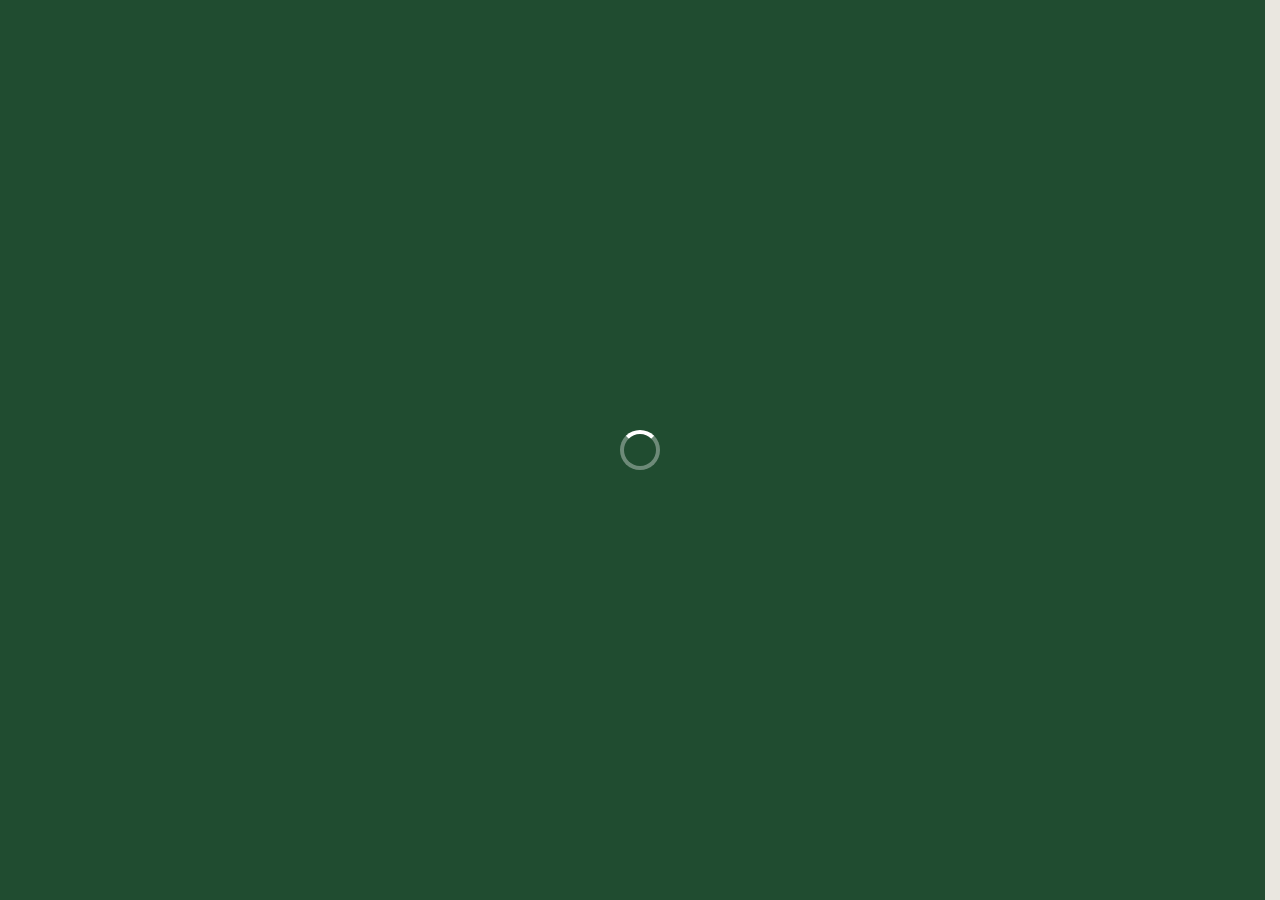
==== index.html @ 5ad3d6d4 "Persistir el carrito entre recargas y mejorar texto de "Cómo funciona" - El carrito ahora se guarda " ====
<!DOCTYPE html>
<html lang="es">
<head>
<meta charset="UTF-8" />
<meta name="viewport" content="width=device-width, initial-scale=1, maximum-scale=1, viewport-fit=cover" />
<title>Verdulería — Pedidos</title>
<link rel="manifest" href="manifest.json" />
<link rel="apple-touch-icon" href="logo.png" />
<meta name="theme-color" content="#3a7d44" />
<link rel="stylesheet" href="https://unpkg.com/leaflet@1.9.4/dist/leaflet.css" />
<link rel="stylesheet" href="styles.css" />
</head>
<body>

  <!-- Pantalla de carga -->
  <div id="pantalla-carga">
    <div class="spinner" id="spinner-carga"></div>
    <div id="error-carga" class="oculto">
      <p id="error-carga-texto"></p>
      <button id="btn-recargar">Recargar página</button>
    </div>
  </div>

  <!-- Aviso de tienda inválida (falta ?tienda=slug en la URL) -->
  <div id="vista-tienda-invalida" class="pantalla-login oculto">
    <div class="login-bottom" style="align-items:center;">
      <div class="aviso-tienda-invalida">
        <p style="font-size:40px;margin:0;">🥕</p>
        <h2>Falta el link de tu verdulería</h2>
        <p style="color:var(--gris);font-size:14px;">
          Pedile a tu verdulería el link de pedidos (por ejemplo
          <code>...?tienda=demo</code>) y volvé a intentarlo.
        </p>
      </div>
    </div>
  </div>

  <!-- Login público: nombre + apellido -->
  <div id="vista-login" class="pantalla-login oculto">
    <div class="login-top">
      <div class="logo" id="logo-tienda">🥬</div>
      <h1 id="nombre-tienda">Verdulería</h1>
      <p id="slogan-tienda">Armá tu bolsón y confirmá tu pedido</p>
    </div>
    <div class="login-bottom">
      <form class="card-login" id="form-login">
        <label for="input-nombre">Nombre</label>
        <input id="input-nombre" type="text" autocomplete="given-name" required />
        <label for="input-apellido">Apellido</label>
        <input id="input-apellido" type="text" autocomplete="family-name" required />
        <button type="submit">Entrar</button>
      </form>
      <div class="info-beneficios">
        <p class="info-beneficios-titulo">¿Cómo funciona?</p>
        <p id="texto-como-funciona">Elegí un bolsón ya armado o creá el tuyo personalizado con los productos que más te gusten, en la cantidad exacta que necesitás. A partir de <strong>$20.000</strong> en tu pedido, accedés a un <strong>10% de descuento</strong> sobre el total.</p>
        <ul>
          <li>🥕 Bolsones 100% personalizados, a tu gusto</li>
          <li>⏱️ Ahorrá tiempo: pedís desde el celular y listo</li>
          <li>🌱 Siempre fruta y verdura fresca y de calidad</li>
        </ul>
      </div>
    </div>
  </div>

  <!-- Vista catálogo -->
  <div id="vista-catalogo" class="oculto">
    <header>
      <div>
        <h1 id="titulo-catalogo">Catálogo</h1>
        <div class="subtitulo" id="saludo-cliente"></div>
      </div>
      <div style="display:flex;gap:8px;">
        <button id="btn-ver-compras">Mis Compras</button>
        <button id="btn-salir">Salir</button>
      </div>
    </header>

    <div class="buscador">
      <div class="buscador-caja">
        <svg width="18" height="18" viewBox="0 0 24 24" fill="none" stroke="currentColor" stroke-width="2">
          <circle cx="11" cy="11" r="7"></circle>
          <line x1="21" y1="21" x2="16.65" y2="16.65"></line>
        </svg>
        <input id="input-buscar" type="text" placeholder="Buscar fruta o verdura..." />
      </div>
      <div id="categorias-nav" class="categorias-nav"></div>
    </div>

    <main id="lista-productos"></main>

    <div class="barra-carrito" id="barra-carrito">
      <div class="barra-carrito-contenido">
        <div id="barra-descuento" class="barra-descuento falta">Te faltan 5.0 kg para el 10% de descuento</div>
        <div class="barra-resumen">
          <div class="barra-totales">
            <div class="barra-kg" id="barra-kg">0.0 kg</div>
            <div class="barra-total" id="barra-total">$0</div>
          </div>
          <button id="btn-confirmar" disabled>Confirmar pedido</button>
        </div>
      </div>
    </div>
  </div>

  <!-- Vista Mis Compras -->
  <div id="vista-mis-compras" class="oculto">
    <header>
      <div>
        <h1>Mis Compras</h1>
        <div class="subtitulo" id="saludo-cliente-compras"></div>
      </div>
      <div style="display:flex;gap:8px;">
        <button id="btn-volver-catalogo">Ver catálogo</button>
        <button id="btn-salir-2">Salir</button>
      </div>
    </header>
    <main id="lista-pedidos" style="padding-bottom:40px;"></main>
  </div>

  <!-- Modal confirmación de pedido -->
  <div id="modal-confirmar-pedido" class="modal-overlay oculto">
    <div class="modal-confirmar-pedido">
      <h3>Confirmá tu pedido</h3>
      <p>Revisá que todo esté correcto. Una vez enviado, recibiremos tu pedido por WhatsApp.</p>
      <div id="modal-confirmar-items" class="modal-confirmar-items"></div>
      <div id="modal-confirmar-totales" class="modal-confirmar-totales"></div>
      <div class="modal-confirmar-entrega">
        <label>¿Cómo querés recibir tu pedido?</label>
        <div class="entrega-opciones">
          <button type="button" class="entrega-opcion" data-entrega="retiro">🏠 Retirar en el local</button>
          <button type="button" class="entrega-opcion" data-entrega="envio">🚚 Enviar a mi casa</button>
        </div>
      </div>
      <div id="modal-confirmar-momento-wrap" class="modal-confirmar-momento oculto">
        <label>¿En qué momento del día pasás a buscarlo?</label>
        <div class="momento-opciones">
          <button type="button" class="momento-opcion" data-momento="manana">🌅 Mañana</button>
          <button type="button" class="momento-opcion" data-momento="tarde">☀️ Tarde</button>
          <button type="button" class="momento-opcion" data-momento="noche">🌙 Noche</button>
        </div>
      </div>
      <div id="modal-confirmar-direccion" class="modal-confirmar-direccion oculto">
        <label>Utilizaremos esta ubicación para enviarte el pedido, ¡asegurate de marcarla bien!</label>
        <div id="mapa-direccion-cliente" class="mapa-contenedor"></div>
        <p id="direccion-sin-ubicacion-local" class="oculto" style="font-size:12.5px;color:var(--rojo);margin:8px 0 0;">Este local todavía no tiene envío a domicilio configurado.</p>
        <label>Dirección <span class="campo-obligatorio">*</span></label>
        <div class="campo-direccion-con-boton">
          <input id="direccion-calle" type="text" placeholder="Calle y número" />
          <button type="button" id="btn-buscar-direccion">Buscar en el mapa</button>
        </div>
        <p id="direccion-buscando" class="oculto" style="font-size:12.5px;color:var(--gris);margin:4px 0 0;">Buscando...</p>
        <p id="direccion-no-encontrada" class="oculto" style="font-size:12.5px;color:var(--rojo);margin:4px 0 0;">No encontramos esa dirección. Marcá tu ubicación directamente en el mapa.</p>
        <label>Piso / depto (opcional)</label>
        <input id="direccion-piso" type="text" />
        <label>Teléfono de contacto <span class="campo-obligatorio">*</span></label>
        <input id="direccion-telefono" type="tel" />
        <label>Notas para el repartidor (opcional)</label>
        <input id="direccion-notas" type="text" placeholder="Ej: timbre no funciona, dejar en portería" />
        <div id="modal-confirmar-totales-envio" class="modal-confirmar-totales"></div>
      </div>
      <div class="modal-confirmar-acciones">
        <button type="button" id="modal-confirmar-cancelar" class="btn-modal-cancelar">Seguir editando</button>
        <button type="button" id="modal-confirmar-enviar" class="btn-modal-enviar">Enviar pedido</button>
      </div>
    </div>
  </div>

  <!-- Modal de aviso -->
  <div id="modal-aviso" class="modal-overlay oculto">
    <div class="modal-aviso">
      <p id="modal-aviso-texto"></p>
      <button type="button" id="modal-aviso-ok" class="btn-modal-enviar">Entendido</button>
    </div>
  </div>

  <script src="https://unpkg.com/leaflet@1.9.4/dist/leaflet.js"></script>
  <script type="module" src="app.js"></script>
</body>
</html>
---- styles.css ----
:root {
  --verde: #204c30;
  --verde-oscuro: #163a22;
  --verde-claro: #e9f3ea;
  --crema: #eae7e0;
  --naranja: #e2694f;
  --rojo: #d9483c;
  --gris: #6b7280;
  --gris-claro: #e5e7eb;
  --texto: #23291f;
  font-family: -apple-system, BlinkMacSystemFont, "Segoe UI", Roboto, Helvetica, Arial, sans-serif;
}

* { box-sizing: border-box; }

html {
  scrollbar-gutter: stable;
}

body {
  margin: 0;
  background: var(--crema);
  color: var(--texto);
  -webkit-text-size-adjust: 100%;
}

button, input {
  font-family: inherit;
  font-size: 16px; /* evita el zoom automático de iOS en inputs */
}

.oculto { display: none !important; }

.body-bloqueado {
  position: fixed;
  left: 0;
  right: 0;
  overflow: hidden;
}

/* ---------- Pantalla de carga ---------- */
#pantalla-carga {
  position: fixed;
  inset: 0;
  background: var(--verde);
  color: #fff;
  display: flex;
  flex-direction: column;
  align-items: center;
  justify-content: center;
  gap: 14px;
  z-index: 999;
}
.spinner {
  width: 40px;
  height: 40px;
  border: 4px solid rgba(255,255,255,.35);
  border-top-color: #fff;
  border-radius: 50%;
  animation: girar 0.8s linear infinite;
}
@keyframes girar { to { transform: rotate(360deg); } }
#error-carga {
  background: rgba(0,0,0,.25);
  padding: 14px 18px;
  border-radius: 10px;
  max-width: 320px;
  text-align: center;
  font-size: 14px;
}
#error-carga button {
  margin-top: 10px;
  background: #fff;
  color: var(--verde-oscuro);
  border: none;
  padding: 8px 16px;
  border-radius: 8px;
  font-weight: 600;
}

/* ---------- Header ---------- */
header {
  position: sticky;
  top: 0;
  background: var(--verde);
  color: #fff;
  padding: 14px 16px;
  display: flex;
  align-items: center;
  justify-content: space-between;
  z-index: 20;
}
header h1 {
  font-size: 18px;
  margin: 0;
}
header .subtitulo {
  font-size: 12px;
  opacity: .85;
}
#btn-salir, #btn-salir-2, #btn-ver-compras, #btn-volver-catalogo, #btn-salir-admin, #btn-salir-superadmin {
  background: rgba(255,255,255,.18);
  color: #fff;
  border: none;
  padding: 8px 12px;
  border-radius: 8px;
  font-size: 13px;
  font-weight: 600;
}

/* ---------- Login ---------- */
.pantalla-login {
  min-height: 100vh;
  display: flex;
  flex-direction: column;
}
.login-top {
  background: var(--verde);
  color: #fff;
  padding: 48px 24px 32px;
  text-align: center;
}
.login-top .logo {
  font-size: 42px;
}
.login-top .logo img {
  max-width: 280px;
  max-height: 220px;
  width: auto;
  height: auto;
}
.login-top h1 {
  margin: 8px 0 4px;
  font-size: 24px;
}
.login-top p {
  margin: 0;
  opacity: .9;
  font-size: 14px;
}
#slogan-tienda.slogan-destacado {
  font-weight: 700;
}
.login-bottom {
  flex: 1;
  background: var(--crema);
  padding: 24px;
  display: flex;
  flex-direction: column;
  align-items: center;
}
.card-login {
  background: #fff;
  border-radius: 16px;
  padding: 24px;
  max-width: 360px;
  width: 100%;
  height: fit-content;
  box-shadow: 0 4px 18px rgba(0,0,0,.08);
}
.info-beneficios {
  max-width: 360px;
  width: 100%;
  margin-top: 20px;
  padding: 4px 4px 0;
  color: var(--gris);
  font-size: 13.5px;
  line-height: 1.5;
}
.info-beneficios-titulo {
  font-size: 13px;
  font-weight: 700;
  color: var(--verde-oscuro);
  text-transform: uppercase;
  letter-spacing: .04em;
  margin: 0 0 6px;
}
.info-beneficios p {
  margin: 0 0 12px;
}
.info-beneficios strong {
  color: var(--texto);
}
.info-beneficios ul {
  list-style: none;
  margin: 0;
  padding: 0;
  display: flex;
  flex-direction: column;
  gap: 8px;
}
.card-login label {
  display: block;
  font-size: 13px;
  font-weight: 600;
  margin: 14px 0 6px;
  color: var(--gris);
}
.campo-obligatorio {
  color: var(--rojo);
}
.card-login input {
  width: 100%;
  padding: 12px;
  border-radius: 10px;
  border: 1px solid var(--gris-claro);
}
.card-login .btn-toggle-password {
  position: absolute;
  right: 8px;
  top: 50%;
  transform: translateY(-50%);
  width: auto;
  margin-top: 0;
  padding: 4px;
  background: none;
  border: none;
  cursor: pointer;
  display: flex;
}
.card-login button:not(.btn-toggle-password) {
  width: 100%;
  margin-top: 20px;
  padding: 13px;
  background: var(--verde);
  color: #fff;
  border: none;
  border-radius: 10px;
  font-weight: 700;
  font-size: 15px;
}
.aviso-tienda-invalida {
  max-width: 360px;
  background: #fff;
  border-radius: 16px;
  padding: 24px;
  text-align: center;
  margin: auto;
}

/* ---------- Buscador ---------- */
.buscador {
  position: sticky;
  top: 64px;
  background: var(--crema);
  padding: 10px 16px;
  z-index: 15;
  border-bottom: 1px solid var(--gris-claro);
}
.buscador-caja {
  display: flex;
  align-items: center;
  background: #fff;
  border: 1px solid var(--gris-claro);
  border-radius: 10px;
  padding: 8px 12px;
  gap: 8px;
  width: 100%;
  max-width: 608px;
  margin: 0 auto;
  box-sizing: border-box;
}
.buscador-caja svg { flex-shrink: 0; color: var(--gris); }
.buscador-caja input {
  border: none;
  outline: none;
  flex: 1;
  background: transparent;
}
.categorias-nav {
  display: flex;
  gap: 8px;
  overflow-x: auto;
  max-width: 608px;
  margin: 10px auto 0;
  padding-bottom: 2px;
  scrollbar-width: none;
}
.categorias-nav:empty {
  margin-top: 0;
}
.categorias-nav::-webkit-scrollbar {
  display: none;
}
.categoria-nav-pill {
  flex-shrink: 0;
  background: #fff;
  border: 1px solid var(--gris-claro);
  color: var(--verde-oscuro);
  font-size: 12.5px;
  font-weight: 700;
  padding: 6px 14px;
  border-radius: 999px;
  white-space: nowrap;
  cursor: pointer;
}

/* ---------- Catálogo ---------- */
main {
  padding: 8px 16px 140px;
  max-width: 640px;
  margin: 0 auto;
}
.categoria-grupo {
  margin-bottom: 4px;
}
.categoria-titulo {
  display: flex;
  align-items: center;
  justify-content: space-between;
  font-size: 14px;
  text-transform: uppercase;
  letter-spacing: .05em;
  color: var(--verde-oscuro);
  font-weight: 700;
  margin: 18px 4px 8px;
  cursor: pointer;
  list-style: none;
  user-select: none;
}
.categoria-titulo::-webkit-details-marker {
  display: none;
}
.categoria-flecha {
  font-size: 12px;
  transition: transform .15s ease;
}
.categoria-grupo:not([open]) .categoria-flecha {
  transform: rotate(-90deg);
}
.categoria-grupo-admin {
  margin-bottom: 4px;
}
.categoria-titulo-admin {
  display: flex;
  align-items: center;
  justify-content: space-between;
  font-size: 14px;
  text-transform: uppercase;
  letter-spacing: .05em;
  color: var(--verde-oscuro);
  font-weight: 700;
  margin: 18px 4px 8px;
  cursor: pointer;
  list-style: none;
  user-select: none;
}
.categoria-titulo-admin::-webkit-details-marker {
  display: none;
}
.categoria-grupo-admin:not([open]) .categoria-flecha {
  transform: rotate(-90deg);
}
.producto {
  position: relative;
  background: #fff;
  border-radius: 12px;
  padding: 12px 14px;
  margin-bottom: 8px;
  box-shadow: 0 4px 14px rgba(0,0,0,.16), 0 2px 5px rgba(0,0,0,.10);
}
.producto-fila {
  display: flex;
  align-items: center;
  justify-content: space-between;
  gap: 10px;
}
.producto-detalle {
  margin-top: 8px;
  padding-top: 8px;
  border-top: 1px dashed var(--gris-claro);
}
.producto-detalle summary {
  cursor: pointer;
  font-size: 12.5px;
  font-weight: 600;
  color: var(--verde-oscuro);
  list-style: none;
}
.producto-detalle summary::-webkit-details-marker { display: none; }
.producto-detalle summary::after { content: " ▾"; }
.producto-detalle[open] summary::after { content: " ▴"; }
.producto-detalle ul {
  list-style: none;
  margin: 6px 0 0;
  padding: 0;
  font-size: 13px;
  color: var(--gris);
  display: flex;
  flex-direction: column;
  gap: 3px;
}
.producto-detalle ul li::before {
  content: "• ";
  color: var(--verde);
}
.producto-info { flex: 1; min-width: 0; }
.producto-nombre {
  font-weight: 600;
  font-size: 15px;
  display: flex;
  align-items: center;
  gap: 6px;
}
.producto-precio {
  font-size: 13px;
  color: var(--gris);
  margin-top: 2px;
}
.producto-cantidad {
  display: flex;
  flex-direction: column;
  align-items: center;
  gap: 4px;
  flex-shrink: 0;
}
.producto-cantidad-botones {
  display: flex;
  align-items: center;
  gap: 8px;
}
.btn-qty {
  width: 32px;
  height: 32px;
  border-radius: 50%;
  border: 1.5px solid var(--verde);
  background: transparent;
  color: var(--verde);
  font-size: 18px;
  font-weight: 700;
  line-height: 1;
  touch-action: manipulation;
}
.qty-valor {
  min-width: 44px;
  text-align: center;
  font-weight: 700;
  font-size: 14px;
}
.detalle-selector-paso {
  position: relative;
}
.detalle-selector-paso summary {
  cursor: pointer;
  list-style: none;
  font-size: 12px;
  font-weight: 700;
  color: var(--verde-oscuro);
  white-space: nowrap;
  display: flex;
  align-items: center;
  gap: 3px;
  background: #eaf5ec;
  border: 1px solid var(--verde);
  border-radius: 999px;
  padding: 3px 9px;
}
.detalle-selector-paso summary::-webkit-details-marker {
  display: none;
}
.detalle-selector-paso summary::after {
  content: "▾";
  font-size: 10px;
  color: var(--verde);
}
.detalle-selector-paso[open] summary::after {
  content: "▴";
}
.texto-paso-fijo {
  font-size: 12px;
  font-weight: 500;
  color: var(--gris);
  white-space: nowrap;
  padding: 3px 9px;
}
.selector-paso {
  position: absolute;
  top: calc(100% + 6px);
  right: 0;
  display: flex;
  gap: 6px;
  background: #fff;
  border-radius: 10px;
  padding: 8px;
  box-shadow: 0 4px 14px rgba(0,0,0,.16), 0 2px 5px rgba(0,0,0,.10);
  z-index: 5;
  white-space: nowrap;
}
.paso-opcion {
  padding: 6px 10px;
  border-radius: 8px;
  border: 1px solid var(--gris-claro);
  background: #fff;
  color: var(--texto);
  font-size: 12.5px;
  font-weight: 600;
}
.paso-opcion.activo {
  background: var(--verde-claro);
  border-color: var(--verde);
  color: var(--verde-oscuro);
}
.sin-resultados {
  text-align: center;
  color: var(--gris);
  padding: 40px 0;
  font-size: 14px;
}

/* ---------- Barra de carrito ---------- */
.barra-carrito {
  position: fixed;
  left: 0;
  right: 0;
  bottom: 0;
  background: #fff;
  border-top: 1px solid var(--gris-claro);
  padding: 12px 16px calc(12px + env(safe-area-inset-bottom));
  z-index: 30;
  box-shadow: 0 -4px 12px rgba(0,0,0,.06);
}
.barra-descuento {
  font-size: 12.5px;
  margin-bottom: 8px;
  padding: 6px 10px;
  border-radius: 8px;
  font-weight: 600;
}
.barra-descuento.falta {
  background: #fef3e2;
  color: #a15c00;
}
.barra-descuento.lograda {
  background: var(--verde-claro);
  color: var(--verde-oscuro);
}
.barra-resumen {
  display: flex;
  align-items: center;
  justify-content: space-between;
}
.barra-totales { line-height: 1.3; }
.barra-kg { font-size: 12px; color: var(--gris); }
.barra-total { font-size: 18px; font-weight: 800; }
#btn-confirmar {
  background: var(--verde);
  color: #fff;
  border: none;
  padding: 13px 22px;
  border-radius: 10px;
  font-weight: 700;
  font-size: 15px;
}
#btn-confirmar:disabled {
  background: var(--gris-claro);
  color: var(--gris);
}

/* ---------- Mis Compras ---------- */
.pedido-card {
  background: #fff;
  border-radius: 14px;
  padding: 16px;
  margin-bottom: 14px;
  box-shadow: 0 4px 14px rgba(0,0,0,.16), 0 2px 5px rgba(0,0,0,.10);
}
.pedido-card.recien-confirmado {
  border: 2px solid var(--verde);
}
.pedido-header {
  display: flex;
  justify-content: space-between;
  align-items: center;
  margin-bottom: 10px;
}
.pedido-fecha { font-size: 13px; color: var(--gris); }
.pedido-entrega { font-size: 12.5px; color: var(--gris); margin-top: 2px; }
.pedido-items { font-size: 14px; margin: 8px 0; }
.pedido-item-fila {
  display: flex;
  justify-content: space-between;
  padding: 4px 0;
  border-bottom: 1px dashed var(--gris-claro);
}
.pedido-item-fila:last-child {
  border-bottom: none;
}
.pedido-totales {
  margin-top: 10px;
  padding-top: 10px;
  border-top: 1px solid var(--gris-claro);
  font-size: 14px;
}
.fila-total { display: flex; justify-content: space-between; padding: 3px 0; }
.fila-total.ahorro { color: var(--verde-oscuro); font-weight: 600; }
.fila-total.a-pagar { font-size: 17px; font-weight: 800; margin-top: 4px; }
.nota-pago {
  margin-top: 10px;
  font-size: 12.5px;
  color: var(--gris);
  background: var(--verde-claro);
  padding: 8px 10px;
  border-radius: 8px;
}
.nota-pago a {
  color: var(--verde-oscuro);
  font-weight: 700;
  text-decoration: underline;
}
.mensaje-confirmacion {
  position: fixed;
  top: 50%;
  left: 50%;
  transform: translate(-50%, -50%);
  background: var(--verde-oscuro);
  color: #fff;
  padding: 18px 26px;
  border-radius: 14px;
  font-weight: 700;
  z-index: 200;
  text-align: center;
}

/* ---------- Modal confirmación de pedido ---------- */
.modal-overlay {
  position: fixed;
  inset: 0;
  background: rgba(0,0,0,.5);
  display: flex;
  align-items: center;
  justify-content: center;
  padding: 20px;
  z-index: 100;
}
.modal-confirmar-pedido {
  background: #fff;
  border-radius: 16px;
  padding: 22px;
  max-width: 420px;
  width: 100%;
  max-height: 85vh;
  overflow-y: auto;
  overscroll-behavior: contain;
}
.modal-aviso {
  background: #fff;
  border-radius: 16px;
  padding: 22px;
  max-width: 340px;
  width: 100%;
  text-align: center;
}
.modal-aviso p {
  margin: 0 0 18px;
  font-size: 14.5px;
  color: var(--texto);
  line-height: 1.5;
}
.modal-aviso button {
  width: 100%;
  padding: 12px;
  border-radius: 10px;
  border: none;
  font-weight: 700;
  font-size: 13.5px;
}
.modal-confirmar-pedido h3 {
  margin: 0 0 6px;
  color: var(--verde-oscuro);
}
.modal-confirmar-pedido > p {
  font-size: 13.5px;
  color: var(--gris);
  line-height: 1.5;
  margin: 0 0 14px;
}
.modal-confirmar-items {
  font-size: 14px;
  margin-bottom: 10px;
}
.modal-confirmar-totales {
  border-top: 1px solid var(--gris-claro);
  padding-top: 10px;
  font-size: 14px;
}
#modal-confirmar-totales-envio {
  margin-top: 14px;
}
.modal-confirmar-momento {
  border-top: 1px solid var(--gris-claro);
  padding-top: 14px;
  margin-top: 14px;
}
.modal-confirmar-momento label {
  display: block;
  font-size: 13px;
  font-weight: 600;
  color: var(--gris);
  margin-bottom: 8px;
}
.momento-opciones {
  display: flex;
  gap: 8px;
}
.momento-opcion {
  flex: 1;
  padding: 10px 6px;
  border-radius: 10px;
  border: 1px solid var(--gris-claro);
  background: #fff;
  color: var(--texto);
  font-size: 13px;
  font-weight: 600;
}
.momento-opcion.activo {
  background: var(--verde-claro);
  border-color: var(--verde);
  color: var(--verde-oscuro);
}
.modal-confirmar-entrega {
  border-top: 1px solid var(--gris-claro);
  padding-top: 14px;
  margin-top: 14px;
}
.modal-confirmar-entrega label {
  display: block;
  font-size: 13px;
  font-weight: 600;
  color: var(--gris);
  margin-bottom: 8px;
}
.entrega-opciones {
  display: flex;
  gap: 8px;
}
.entrega-opcion {
  flex: 1;
  padding: 10px 6px;
  border-radius: 10px;
  border: 1px solid var(--gris-claro);
  background: #fff;
  color: var(--texto);
  font-size: 13px;
  font-weight: 600;
}
.entrega-opcion.activo {
  background: var(--verde-claro);
  border-color: var(--verde);
  color: var(--verde-oscuro);
}
.modal-confirmar-direccion {
  border-top: 1px solid var(--gris-claro);
  padding-top: 14px;
  margin-top: 14px;
}
.modal-confirmar-direccion label {
  display: block;
  font-size: 12px;
  font-weight: 600;
  color: var(--gris);
  margin: 10px 0 4px;
}
.modal-confirmar-direccion label:first-child {
  margin-top: 0;
}
.modal-confirmar-direccion input,
.modal-confirmar-direccion select {
  width: 100%;
  padding: 10px;
  border-radius: 8px;
  border: 1px solid var(--gris-claro);
  font-family: inherit;
  font-size: 14px;
}
.campo-direccion-con-boton {
  display: flex;
  gap: 6px;
  margin-bottom: 10px;
}
.campo-direccion-con-boton input,
.form-nuevo-producto .campo-direccion-con-boton input {
  flex: 1;
  width: auto;
  min-width: 0;
}
#btn-buscar-direccion,
#btn-buscar-direccion-local {
  flex-shrink: 0;
  width: auto;
  margin-top: 0;
  padding: 0 12px;
  border-radius: 8px;
  border: none;
  background: var(--verde-claro);
  color: var(--verde-oscuro);
  font-weight: 600;
  font-size: 12.5px;
  white-space: nowrap;
}
.mapa-contenedor {
  position: relative;
  isolation: isolate;
  width: 100%;
  height: 240px;
  border-radius: 10px;
  border: 1px solid var(--gris-claro);
  overflow: hidden;
}
.modal-confirmar-acciones {
  display: flex;
  gap: 10px;
  margin-top: 18px;
}
.modal-confirmar-acciones button {
  flex: 1;
  padding: 12px;
  border-radius: 10px;
  border: none;
  font-weight: 700;
  font-size: 13.5px;
}
.btn-modal-cancelar {
  background: var(--verde-claro);
  color: var(--verde-oscuro);
}
.btn-modal-enviar {
  background: var(--verde);
  color: #fff;
}

/* ---------- Panel Admin ---------- */
.admin-login { min-height:100vh; display:flex; align-items:center; justify-content:center; background:var(--verde); }
.tabs { display:flex; padding:10px 16px; background:#fff; border-bottom:1px solid var(--gris-claro); position:sticky; top:64px; z-index:15; overflow-x:auto; }
.tabs-contenido { display:flex; gap:6px; max-width:640px; margin:0 auto; flex-shrink:0; }
.tab-btn { border:none; background:var(--verde-claro); color:var(--verde-oscuro); padding:8px 14px; border-radius:20px; font-weight:600; font-size:13px; white-space:nowrap; }
.tab-btn.activo { background:var(--verde); color:#fff; }
.tab-contador { display:inline-block; }
.tab-contador:not(:empty) { margin-left: 4px; }
#vista-panel main { padding:14px 16px 60px; }
.filtros-pedidos { margin-bottom:12px; display:flex; flex-direction:column; gap:8px; }
.buscador-cliente { display:flex; align-items:center; gap:8px; background:transparent; border-radius:10px; padding:10px 12px; }
.buscador-cliente svg { flex-shrink:0; color:var(--gris); }
.buscador-cliente input { border:none; border-bottom:1px solid transparent; outline:none; flex:1; background:transparent; font-size:14px; padding-bottom:2px; transition:border-color .15s ease; }
.buscador-cliente input:focus { border-bottom-color: var(--verde); }
.filtros-estado { display:flex; gap:8px; }
.filtros-estado select { flex:1; padding:9px 10px; border-radius:10px; border:1px solid var(--gris-claro); background:#fff; font-size:13px; color:var(--texto); }
.pedido-admin { background:#fff; border-radius:12px; padding:14px; margin-bottom:10px; box-shadow:0 4px 14px rgba(0,0,0,.16), 0 2px 5px rgba(0,0,0,.10); }
.lista-items-pedido { list-style:none; margin:8px 0; padding:0; font-size:13px; color:var(--gris); display:flex; flex-direction:column; gap:3px; }
.lista-items-pedido li::before { content:"• "; color:var(--verde); }
.fila-acciones { display:flex; gap:8px; flex-wrap:wrap; margin-top:10px; }
.fila-acciones button { border:none; padding:5px 10px; border-radius:14px; font-size:11px; font-weight:700; text-transform:uppercase; letter-spacing:.02em; }
.btn-toggle-si { background:var(--verde-claro); color:var(--verde-oscuro); }
.btn-toggle-no { background:#fdeaea; color:var(--rojo); }
.btn-borrar { background:#f1f1f1; color:var(--gris); margin-left:auto; text-transform:none; letter-spacing:normal; border-radius:8px; }
.producto-admin { display:flex; align-items:center; justify-content:space-between; gap:10px; background:#fff; border-radius:12px; padding:12px 14px; margin-bottom:8px; box-shadow:0 4px 14px rgba(0,0,0,.16), 0 2px 5px rgba(0,0,0,.10); }
.producto-admin input[type="text"][data-campo="precio"] { width:90px; padding:8px; border-radius:8px; border:1px solid var(--gris-claro); }
.switch { position:relative; width:44px; height:24px; flex-shrink:0; }
.switch input { opacity:0; width:0; height:0; }
.slider { position:absolute; inset:0; background:#f1f1f1; border-radius:24px; transition:.2s; cursor:pointer; }
.slider:before { content:""; position:absolute; width:18px; height:18px; left:3px; top:3px; background:#fff; border-radius:50%; transition:.2s; box-shadow:0 1px 3px rgba(0,0,0,.3); }
input:checked + .slider { background:var(--verde); }
input:checked + .slider:before { transform:translateX(20px); }
.btn-editar-producto { border:none; width:32px; height:32px; border-radius:8px; display:flex; align-items:center; justify-content:center; background:#f6f6f4; color:var(--gris); cursor:pointer; flex-shrink:0; }
.btn-editar-producto:hover { background:var(--verde-claro); color:var(--verde-oscuro); }
.btn-eliminar-producto-modal { width:100%; margin-top:16px; padding:11px; background:#fdeaea; color:var(--rojo); border:none; border-radius:8px; font-weight:700; font-size:13.5px; }
.btn-agregar-producto-nuevo { width:100%; padding:12px; background:var(--verde); color:#fff; border:none; border-radius:10px; font-weight:700; font-size:14px; margin-bottom:12px; }
.form-nuevo-producto { background:#fff; border-radius:12px; padding:14px; margin-bottom:16px; box-shadow:0 4px 14px rgba(0,0,0,.16), 0 2px 5px rgba(0,0,0,.10); }
.form-nuevo-producto label { display:block; font-size:12px; font-weight:600; color:var(--gris); margin:8px 0 4px; }
.form-nuevo-producto input, .form-nuevo-producto select { width:100%; padding:10px; border-radius:8px; border:1px solid var(--gris-claro); }
.form-nuevo-producto button { margin-top:12px; width:100%; padding:11px; background:var(--verde); color:#fff; border:none; border-radius:8px; font-weight:700; }
.modal-producto { background:#fff; border-radius:16px; padding:22px; max-width:380px; width:100%; max-height:85vh; overflow-y:auto; }
.modal-producto h3 { margin:0 0 14px; color:var(--verde-oscuro); }
.modal-producto label { display:block; font-size:12px; font-weight:600; color:var(--gris); margin:10px 0 4px; }
.modal-producto input, .modal-producto select, .modal-producto textarea { width:100%; padding:10px; border-radius:8px; border:1px solid var(--gris-claro); font-family:inherit; resize:vertical; }
.modal-producto select:disabled, .modal-producto input:disabled { background:#f1f1f1; color:var(--gris); cursor:not-allowed; }
.modal-producto .campo-checkbox { display:flex; align-items:center; gap:8px; font-size:13px; font-weight:600; color:var(--texto); margin:12px 0 0; cursor:pointer; }
.modal-producto .campo-checkbox input[type="checkbox"] { width:auto; margin:0; flex-shrink:0; }
.fila-item-bolson { display:flex; gap:6px; align-items:center; padding:8px 0; border-bottom:1px solid var(--gris-claro); }
.fila-item-bolson:last-of-type { border-bottom:none; }
.fila-item-bolson select, .fila-item-bolson input[data-campo="producto"] { flex:1.3; width:auto; padding:8px 6px; }
.cantidad-item-bolson { display:flex; align-items:center; gap:6px; flex-shrink:0; }
.btn-qty-bolson { width:26px; height:26px; border-radius:50%; border:1.5px solid var(--verde); background:transparent; color:var(--verde); font-size:15px; font-weight:700; line-height:1; touch-action:manipulation; flex-shrink:0; padding:0; }
.btn-qty-bolson:disabled { border-color:var(--gris-claro); color:var(--gris-claro); }
.valor-qty-bolson { min-width:22px; text-align:center; font-weight:700; font-size:13px; }
.fila-item-bolson .unidad-item-bolson { font-size:12px; color:var(--gris); white-space:nowrap; width:28px; flex-shrink:0; }
.btn-quitar-item-bolson { border:none; background:none; color:var(--gris); width:24px; height:24px; font-size:17px; line-height:1; flex-shrink:0; padding:0; }
.btn-quitar-item-bolson:hover { color:var(--rojo); }
.btn-agregar-item-bolson { width:100%; padding:10px; background:var(--verde-claro); color:var(--verde-oscuro); border:none; border-radius:8px; font-weight:600; font-size:13px; margin-top:10px; }
#np-valor-sugerido { font-size:12.5px; color:var(--gris); margin:10px 0 0; text-align:center; }
#btn-guardar-envio { width:100%; padding:11px; background:var(--verde); color:#fff; border:none; border-radius:8px; font-weight:700; font-size:13.5px; margin-top:10px; }
.campo-precio { position:relative; }
.campo-precio::before { content:"$"; position:absolute; left:10px; top:50%; transform:translateY(-50%); color:var(--gris); font-weight:600; pointer-events:none; }
.campo-precio input { padding-left:22px !important; }
.modal-producto-acciones { display:flex; gap:10px; margin-top:16px; }
.modal-producto-acciones button { flex:1; padding:11px; border-radius:8px; border:none; font-weight:700; font-size:13.5px; }
.detalle-cambiar-password { background:#fff; border-radius:12px; padding:14px; margin-bottom:16px; box-shadow:0 4px 14px rgba(0,0,0,.16), 0 2px 5px rgba(0,0,0,.10); }
.detalle-cambiar-password summary { cursor:pointer; font-weight:700; font-size:15px; color:var(--texto); list-style:none; }
.detalle-cambiar-password summary::-webkit-details-marker { display:none; }
.detalle-cambiar-password summary::after { content:"▾"; float:right; color:var(--gris); }
.detalle-cambiar-password[open] summary::after { content:"▴"; }
.detalle-cambiar-password-contenido { margin-top:10px; }
.detalle-cambiar-password-contenido label { display:block; font-size:12px; font-weight:600; color:var(--gris); margin:8px 0 4px; }
.detalle-cambiar-password-contenido input { width:100%; padding:10px; border-radius:8px; border:1px solid var(--gris-claro); }
.detalle-cambiar-password-contenido button { margin-top:12px; width:100%; padding:11px; background:var(--verde); color:#fff; border:none; border-radius:8px; font-weight:700; }
.detalle-config summary { cursor:pointer; font-weight:700; font-size:16px; color:var(--texto); list-style:none; }
.detalle-config summary::-webkit-details-marker { display:none; }
.detalle-config summary::after { content:"▾"; float:right; color:var(--gris); }
.detalle-config[open] summary::after { content:"▴"; }
.detalle-config-contenido { margin-top:10px; }
.toast-admin {
  position: fixed;
  left: 50%;
  bottom: 24px;
  transform: translate(-50%, 16px);
  background: #1f2d22;
  color: #fff;
  padding: 12px 20px;
  border-radius: 10px;
  font-size: 14px;
  font-weight: 600;
  display: flex;
  align-items: center;
  gap: 8px;
  box-shadow: 0 6px 20px rgba(0,0,0,.25);
  opacity: 0;
  pointer-events: none;
  transition: opacity .2s ease, transform .2s ease;
  z-index: 999;
  max-width: 90vw;
  text-align: center;
}
.toast-admin.visible {
  opacity: 1;
  transform: translate(-50%, 0);
}
.toast-admin-check {
  color: #6fd68a;
  font-weight: 900;
}
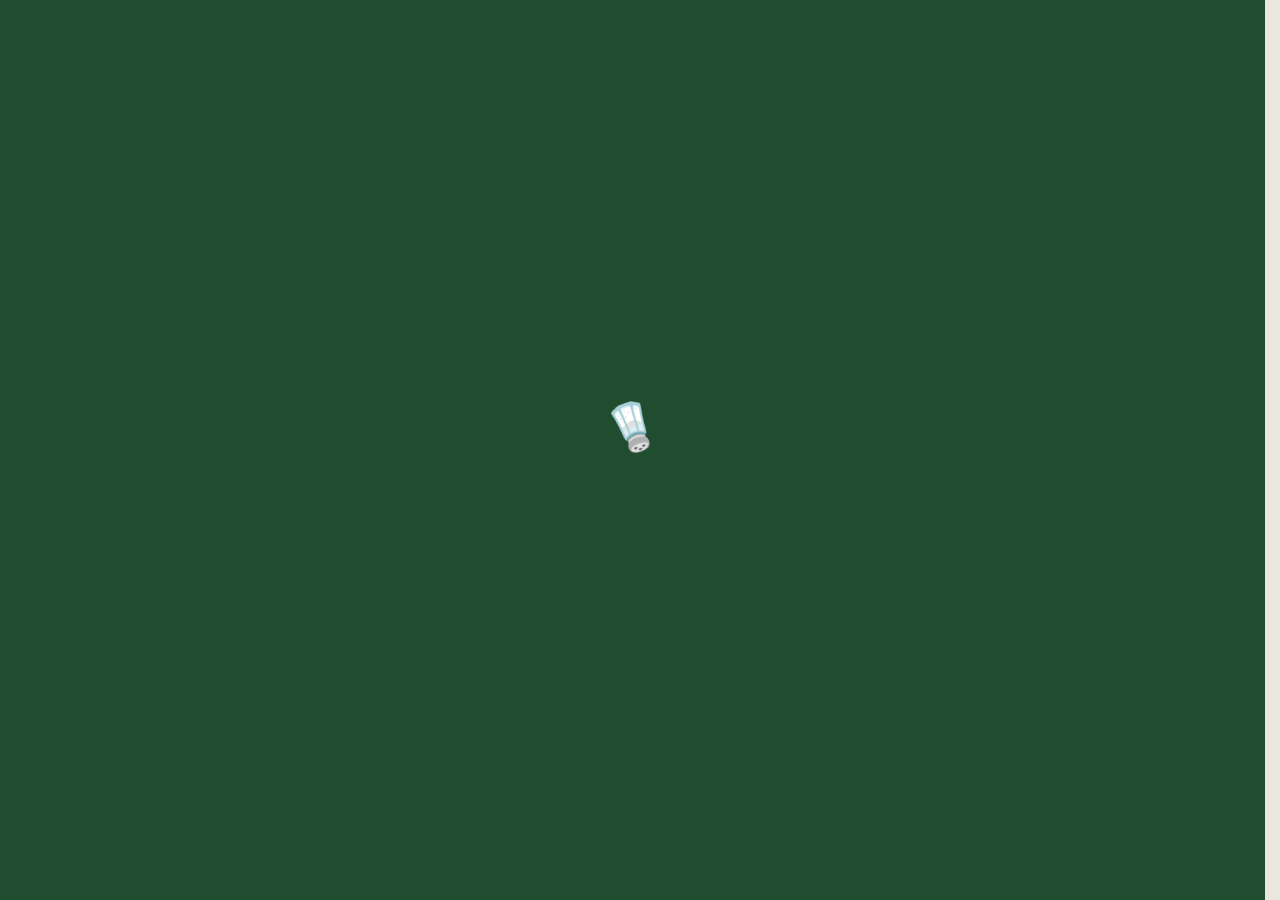
==== commit 82af8428: "Agregar loader animado de pimentero y corregir textos de unidad de venta - Nueva pantalla de carga c" ====
--- a/index.html
+++ b/index.html
@@ -14,7 +14,14 @@
 
   <!-- Pantalla de carga -->
   <div id="pantalla-carga">
-    <div class="spinner" id="spinner-carga"></div>
+    <div class="pimentero-carga" id="spinner-carga">
+      <div class="pimentero-emoji">🧂</div>
+      <div class="pimentero-gotas">
+        <span></span>
+        <span></span>
+        <span></span>
+      </div>
+    </div>
     <div id="error-carga" class="oculto">
       <p id="error-carga-texto"></p>
       <button id="btn-recargar">Recargar página</button>
@@ -38,16 +45,17 @@
   <!-- Login público: nombre + apellido -->
   <div id="vista-login" class="pantalla-login oculto">
     <div class="login-top">
-      <div class="logo" id="logo-tienda">🥬</div>
+      <div class="logo" id="logo-tienda"></div>
       <h1 id="nombre-tienda">Verdulería</h1>
       <p id="slogan-tienda">Armá tu bolsón y confirmá tu pedido</p>
     </div>
     <div class="login-bottom">
       <form class="card-login" id="form-login">
         <label for="input-nombre">Nombre</label>
-        <input id="input-nombre" type="text" autocomplete="given-name" required />
+        <input id="input-nombre" type="text" autocomplete="given-name" />
         <label for="input-apellido">Apellido</label>
-        <input id="input-apellido" type="text" autocomplete="family-name" required />
+        <input id="input-apellido" type="text" autocomplete="family-name" />
+        <p id="error-login" class="error-campo oculto">Completá tu nombre y apellido para continuar.</p>
         <button type="submit">Entrar</button>
       </form>
       <div class="info-beneficios">
@@ -64,13 +72,13 @@
 
   <!-- Vista catálogo -->
   <div id="vista-catalogo" class="oculto">
-    <header>
+    <header id="header-catalogo">
       <div>
         <h1 id="titulo-catalogo">Catálogo</h1>
         <div class="subtitulo" id="saludo-cliente"></div>
       </div>
       <div style="display:flex;gap:8px;">
-        <button id="btn-ver-compras">Mis Compras</button>
+        <button id="btn-ver-compras" class="oculto">Mis Compras</button>
         <button id="btn-salir">Salir</button>
       </div>
     </header>
@@ -173,6 +181,13 @@
     </div>
   </div>
 
+  <!-- Modal de imagen de producto ampliada -->
+  <div id="modal-imagen-producto" class="modal-overlay oculto">
+    <div class="modal-imagen-producto-contenido">
+      <img id="modal-imagen-producto-img" src="" alt="" />
+    </div>
+  </div>
+
   <script src="https://unpkg.com/leaflet@1.9.4/dist/leaflet.js"></script>
   <script type="module" src="app.js"></script>
 </body>
--- a/styles.css
+++ b/styles.css
@@ -29,6 +29,15 @@
   font-size: 16px; /* evita el zoom automático de iOS en inputs */
 }
 
+button {
+  -webkit-tap-highlight-color: transparent;
+  transition: filter .1s ease, transform .1s ease;
+}
+button:active:not(:disabled) {
+  filter: brightness(0.85);
+  transform: scale(0.97);
+}
+
 .oculto { display: none !important; }
 
 .body-bloqueado {
@@ -60,6 +69,48 @@
   animation: girar 0.8s linear infinite;
 }
 @keyframes girar { to { transform: rotate(360deg); } }
+.pimentero-carga {
+  position: relative;
+  width: 60px;
+  height: 90px;
+  display: flex;
+  align-items: flex-start;
+  justify-content: center;
+}
+.pimentero-emoji {
+  font-size: 46px;
+  transform: rotate(160deg);
+  animation: tambalear 1.4s ease-in-out infinite;
+  line-height: 1;
+}
+@keyframes tambalear {
+  0%, 100% { transform: rotate(155deg); }
+  50% { transform: rotate(165deg); }
+}
+.pimentero-gotas {
+  position: absolute;
+  top: 56px;
+  left: 60%;
+  transform: translateX(-50%);
+  display: flex;
+  gap: 7px;
+}
+.pimentero-gotas span {
+  width: 5px;
+  height: 5px;
+  border-radius: 50%;
+  background: #fff;
+  opacity: 0;
+  animation: caer 1.4s ease-in infinite;
+}
+.pimentero-gotas span:nth-child(2) { animation-delay: .18s; }
+.pimentero-gotas span:nth-child(3) { animation-delay: .36s; }
+@keyframes caer {
+  0% { opacity: 0; transform: translateY(0); }
+  15% { opacity: 1; }
+  80% { opacity: .7; }
+  100% { opacity: 0; transform: translateY(34px); }
+}
 #error-carga {
   background: rgba(0,0,0,.25);
   padding: 14px 18px;
@@ -204,6 +255,14 @@
   padding: 12px;
   border-radius: 10px;
   border: 1px solid var(--gris-claro);
+}
+.card-login input.campo-error {
+  border-color: var(--rojo);
+}
+.error-campo {
+  color: var(--rojo);
+  font-size: 13px;
+  margin: 8px 0 0;
 }
 .card-login .btn-toggle-password {
   position: absolute;
@@ -293,6 +352,12 @@
   border-radius: 999px;
   white-space: nowrap;
   cursor: pointer;
+  transition: background-color .15s ease, color .15s ease, border-color .15s ease;
+}
+.categoria-nav-pill.activo {
+  background: var(--verde);
+  border-color: var(--verde);
+  color: #fff;
 }
 
 /* ---------- Catálogo ---------- */
@@ -330,6 +395,23 @@
 }
 .categoria-grupo-admin {
   margin-bottom: 4px;
+  scroll-margin-top: 150px;
+}
+.buscador-productos-admin {
+  position: sticky;
+  top: 64px;
+  background: var(--crema);
+  padding: 10px 0;
+  margin: 0 -16px 12px;
+  z-index: 15;
+  border-bottom: 1px solid var(--gris-claro);
+}
+.buscador-productos-admin .buscador-cliente-contorno {
+  margin: 0 16px 10px;
+}
+.categorias-nav-admin {
+  max-width: none;
+  margin: 0 16px;
 }
 .categoria-titulo-admin {
   display: flex;
@@ -358,14 +440,46 @@
   padding: 12px 14px;
   margin-bottom: 8px;
   box-shadow: 0 4px 14px rgba(0,0,0,.16), 0 2px 5px rgba(0,0,0,.10);
+  overflow: hidden;
+}
+.producto-con-imagen {
+  background-size: cover;
+  background-position: center;
+}
+.producto-con-imagen::before {
+  content: "";
+  position: absolute;
+  inset: 0;
+  background: linear-gradient(90deg, #fff 50%, rgba(255,255,255,.9) 80%, rgba(255,255,255,.8));
+  z-index: 0;
+}
+.producto-miniatura-btn {
+  flex-shrink: 0;
+  width: 56px;
+  height: 56px;
+  padding: 0;
+  border: none;
+  border-radius: 10px;
+  overflow: hidden;
+  cursor: pointer;
+}
+.producto-miniatura {
+  width: 100%;
+  height: 100%;
+  object-fit: cover;
+  display: block;
 }
 .producto-fila {
+  position: relative;
+  z-index: 1;
   display: flex;
   align-items: center;
   justify-content: space-between;
   gap: 10px;
 }
 .producto-detalle {
+  position: relative;
+  z-index: 1;
   margin-top: 8px;
   padding-top: 8px;
   border-top: 1px dashed var(--gris-claro);
@@ -656,6 +770,19 @@
   color: var(--texto);
   line-height: 1.5;
 }
+.modal-imagen-producto-contenido {
+  max-width: 480px;
+  width: 100%;
+  max-height: 85vh;
+}
+.modal-imagen-producto-contenido img {
+  width: 100%;
+  height: 100%;
+  max-height: 85vh;
+  object-fit: contain;
+  border-radius: 12px;
+  display: block;
+}
 .modal-aviso button {
   width: 100%;
   padding: 12px;
@@ -677,6 +804,34 @@
 .modal-confirmar-items {
   font-size: 14px;
   margin-bottom: 10px;
+}
+.pedido-item-fila-editable {
+  align-items: center;
+  gap: 8px;
+}
+.pedido-item-fila-editable > span {
+  flex: 1;
+}
+.pedido-item-fila-derecha {
+  display: flex;
+  align-items: center;
+  gap: 8px;
+  flex-shrink: 0;
+}
+.btn-quitar-item {
+  width: 24px;
+  height: 24px;
+  border-radius: 50%;
+  border: 1px solid var(--gris-claro);
+  background: #fff;
+  color: var(--rojo);
+  font-size: 12px;
+  line-height: 1;
+  display: flex;
+  align-items: center;
+  justify-content: center;
+  padding: 0;
+  flex-shrink: 0;
 }
 .modal-confirmar-totales {
   border-top: 1px solid var(--gris-claro);
@@ -842,6 +997,8 @@
 .buscador-cliente svg { flex-shrink:0; color:var(--gris); }
 .buscador-cliente input { border:none; border-bottom:1px solid transparent; outline:none; flex:1; background:transparent; font-size:14px; padding-bottom:2px; transition:border-color .15s ease; }
 .buscador-cliente input:focus { border-bottom-color: var(--verde); }
+.buscador-cliente-contorno { background:#fff; border:1px solid var(--gris-claro); padding:8px 12px; }
+.buscador-cliente-contorno input { border-bottom:none; padding-bottom:0; }
 .filtros-estado { display:flex; gap:8px; }
 .filtros-estado select { flex:1; padding:9px 10px; border-radius:10px; border:1px solid var(--gris-claro); background:#fff; font-size:13px; color:var(--texto); }
 .pedido-admin { background:#fff; border-radius:12px; padding:14px; margin-bottom:10px; box-shadow:0 4px 14px rgba(0,0,0,.16), 0 2px 5px rgba(0,0,0,.10); }
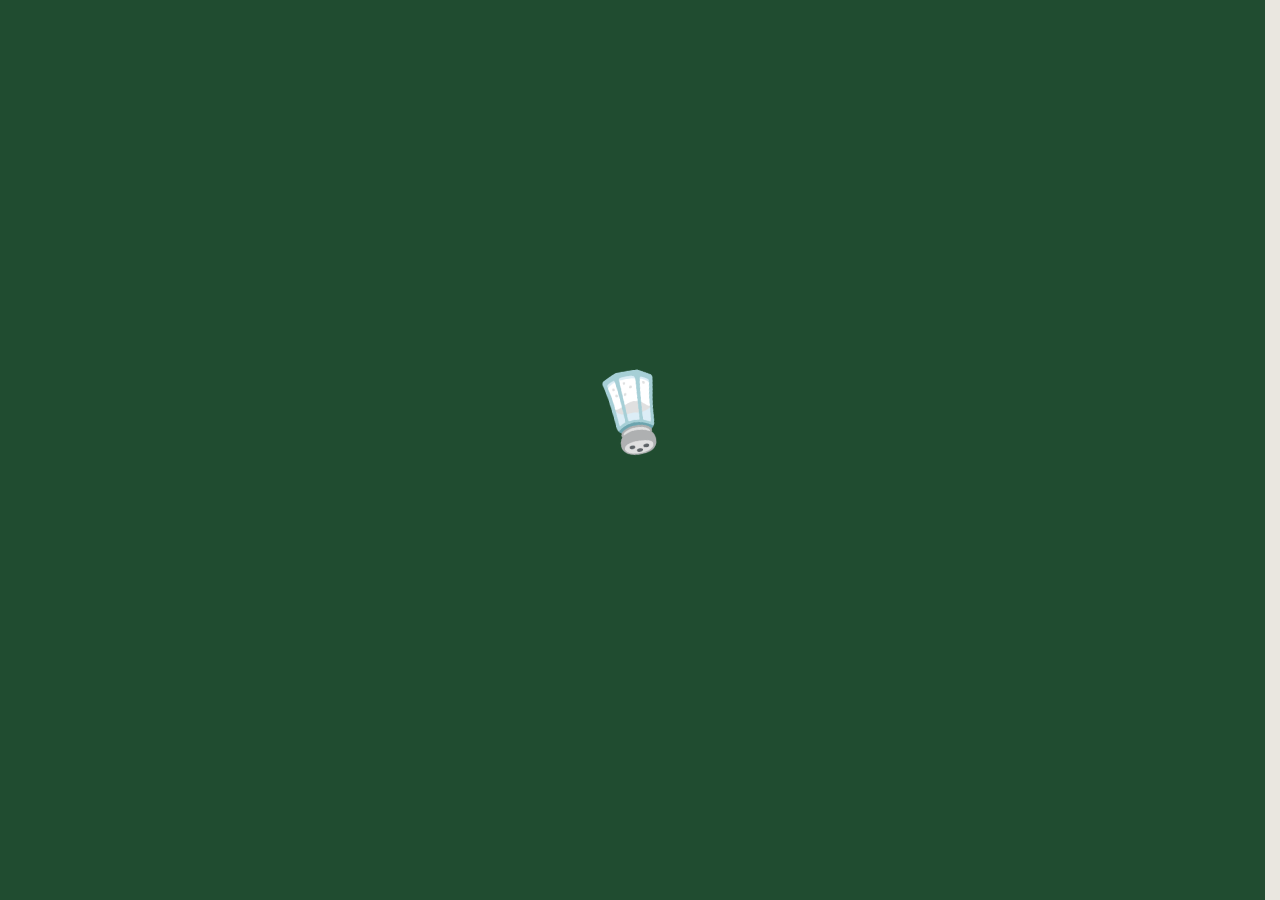
==== commit a0bb5f88: "Reemplazar "Mis Compras" por "Limpiar carrito" con confirmación en modal - Nuevo botón "Limpiar carr" ====
--- a/index.html
+++ b/index.html
@@ -78,7 +78,7 @@
         <div class="subtitulo" id="saludo-cliente"></div>
       </div>
       <div style="display:flex;gap:8px;">
-        <button id="btn-ver-compras" class="oculto">Mis Compras</button>
+        <button id="btn-limpiar-carrito">Limpiar carrito</button>
         <button id="btn-salir">Salir</button>
       </div>
     </header>
@@ -181,6 +181,17 @@
     </div>
   </div>
 
+  <!-- Modal de confirmación para vaciar el carrito -->
+  <div id="modal-limpiar-carrito" class="modal-overlay oculto">
+    <div class="modal-aviso">
+      <p>¿Seguro que querés vaciar tu carrito? Se van a borrar todos los productos que agregaste.</p>
+      <div class="modal-confirmar-acciones">
+        <button type="button" id="modal-limpiar-carrito-cancelar" class="btn-modal-cancelar">Cancelar</button>
+        <button type="button" id="modal-limpiar-carrito-confirmar" class="btn-modal-enviar">Vaciar</button>
+      </div>
+    </div>
+  </div>
+
   <!-- Modal de imagen de producto ampliada -->
   <div id="modal-imagen-producto" class="modal-overlay oculto">
     <div class="modal-imagen-producto-contenido">
--- a/styles.css
+++ b/styles.css
@@ -71,26 +71,26 @@
 @keyframes girar { to { transform: rotate(360deg); } }
 .pimentero-carga {
   position: relative;
-  width: 60px;
-  height: 90px;
+  width: 100px;
+  height: 150px;
   display: flex;
   align-items: flex-start;
   justify-content: center;
 }
 .pimentero-emoji {
-  font-size: 46px;
-  transform: rotate(160deg);
+  font-size: 76px;
+  transform: rotate(170deg);
   animation: tambalear 1.4s ease-in-out infinite;
   line-height: 1;
 }
 @keyframes tambalear {
-  0%, 100% { transform: rotate(155deg); }
-  50% { transform: rotate(165deg); }
+  0%, 100% { transform: rotate(170deg); }
+  50% { transform: rotate(190deg); }
 }
 .pimentero-gotas {
   position: absolute;
-  top: 56px;
-  left: 60%;
+  top: 92px;
+  left: 52%;
   transform: translateX(-50%);
   display: flex;
   gap: 7px;
@@ -149,7 +149,7 @@
   font-size: 12px;
   opacity: .85;
 }
-#btn-salir, #btn-salir-2, #btn-ver-compras, #btn-volver-catalogo, #btn-salir-admin, #btn-salir-superadmin {
+#btn-salir, #btn-salir-2, #btn-limpiar-carrito, #btn-volver-catalogo, #btn-salir-admin, #btn-salir-superadmin {
   background: rgba(255,255,255,.18);
   color: #fff;
   border: none;
@@ -157,6 +157,10 @@
   border-radius: 8px;
   font-size: 13px;
   font-weight: 600;
+}
+#btn-limpiar-carrito:disabled {
+  opacity: .45;
+  cursor: default;
 }
 
 /* ---------- Login ---------- */
